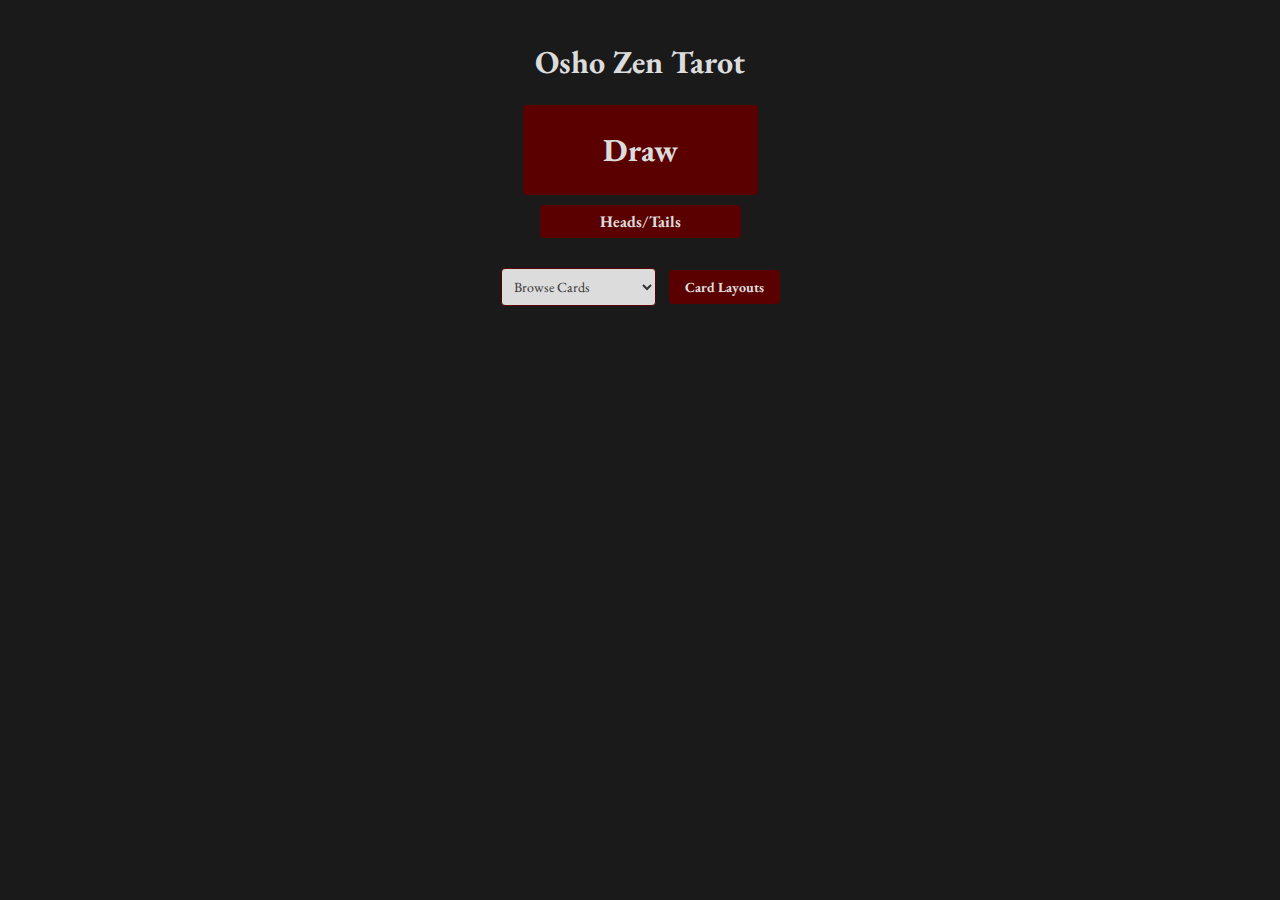
==== index.html @ e2eb091d "coin" ====
<!--index.html-->

<!DOCTYPE html>
<html>
<head>
  <title>Osho Zen Tarot</title>
  <meta name="viewport" content="width=device-width, initial-scale=1">
  <link rel="stylesheet" type="text/css" href="styles.css">
  <link rel="icon" href="favicon.ico" type="image/x-icon">
  <link rel="shortcut icon" href="favicon.ico" type="image/x-icon">

</head>
<body>
  <div class="container">
    <h1>Osho Zen Tarot</h1>
    <div class="button-container">
      <button id="drawButton">Draw</button>
      <button id="headsOrTailsButton">Heads/Tails</button>
    </div>
    <div id="headsOrTailsContainer">
      <button id="goBackButton">Go back</button>
    </div>
    <div id="cardContainer">
      <img id="cardImage" src="" alt="Tarot Card">
      <h2>Card Text</h2>
      <div id="cardText"></div>
      <h2>Card Commentary</h2>
      <div id="cardCommentary"></div>
      <div id="drawnCardsContainer">
        <h2>Previously Drawn Cards</h2>
        <ul id="drawnCardsList"></ul>
      </div>
    </div>
  </div>
  <footer>
    <select id="cardSelect">
      <option value="">Browse Cards</option>
    </select>
    <button class="small-button" onclick="window.location.href='layouts.html'">Card Layouts</button>
  </footer>
  <script src="cardData.js"></script>
  <script src="script.js"></script>
</body>
</html>
---- styles.css ----
/*styles.css*/

@font-face {
  font-family: 'EBGaramond';
  src: url('EBGaramond.ttf') format('truetype');
}

body {
  font-family: 'EBGaramond', serif;
  text-align: center;
  margin: 0;
  padding: 20px;
  background-color: #1A1A1A;
  color: #DCDCDC;
}

.container {
  max-width: 600px;
  margin: 0 auto;
}

.button-container {
  display: flex;
  flex-direction: column;
  align-items: center;
  margin-bottom: 20px;
}

button {
  padding: 24px 80px;
  font-size: 32px;
  margin-bottom: 10px;
  background-color: #5A0000;
  color: #DCDCDC;
  border: none;
  border-radius: 4px;
  cursor: pointer;
  transition: background-color 0.3s ease;
  font-family: 'EBGaramond', serif;
  font-weight: bold;
}

button:hover {
  background-color: #901B1B;
}

select {
  margin-bottom: 10px;
  padding: 8px;
  font-size: 14px;
  border: 1px solid #5A0000;
  border-radius: 4px;
  background-color: #DCDCDC;
  color: #333;
  cursor: pointer;
  font-family: 'EBGaramond', serif;
}

#cardContainer {
  display: none;
}

#cardImage {
  max-width: 100%;
  height: auto;
  margin-bottom: 20px;
}

#cardText, #cardCommentary {
  white-space: pre-wrap;
  text-align: left;
}

#drawnCardsContainer {
  margin-top: 20px;
}

#drawnCardsList {
  list-style-type: none;
  padding: 0;
}

#drawnCardsList li {
  cursor: pointer;
  margin-bottom: 5px;
}

#drawnCardsList li.highlight {
  font-weight: bold;
}

.layout {
  margin-bottom: 20px;
}

.layout img {
  max-width: 100%;
  height: auto;
  margin-bottom: 10px;
}

.layout p {
  white-space: pre-wrap;
  text-align: left;
}

.small-button {
  padding: 8px 16px;
  font-size: 14px;
  background-color: #5A0000;
  color: #DCDCDC;
  border: none;
  border-radius: 4px;
  cursor: pointer;
  transition: background-color 0.3s ease;
  font-family: 'EBGaramond', serif;
  font-weight: bold;
  margin-left: 10px;
  }
  
  .small-button:hover {
  background-color: #901B1B;
  }

  #headsOrTailsButton {
    padding: 6px 60px;
    font-size: 16px;
    margin-bottom: 10px;
    background-color: #5A0000;
    color: #DCDCDC;
    border: none;
    border-radius: 4px;
    cursor: pointer;
    transition: background-color 0.3s ease;
    font-family: 'EBGaramond', serif;
    font-weight: bold;
  }
  
  #headsOrTailsButton:hover {
    background-color: #901B1B;
  }

  #cardContainer.hidden,
footer.hidden {
  display: none;
}

#headsOrTailsContainer {
  display: none;
}

#goBackButton {
  padding: 4px 20px;
  font-size: 14px;
  margin-top: 20px;
  background-color: #5A0000;
  color: #DCDCDC;
  border: none;
  border-radius: 4px;
  cursor: pointer;
  transition: background-color 0.3s ease;
  font-family: 'EBGaramond', serif;
  font-weight: bold;
}

#goBackButton:hover {
  background-color: #901B1B;
}
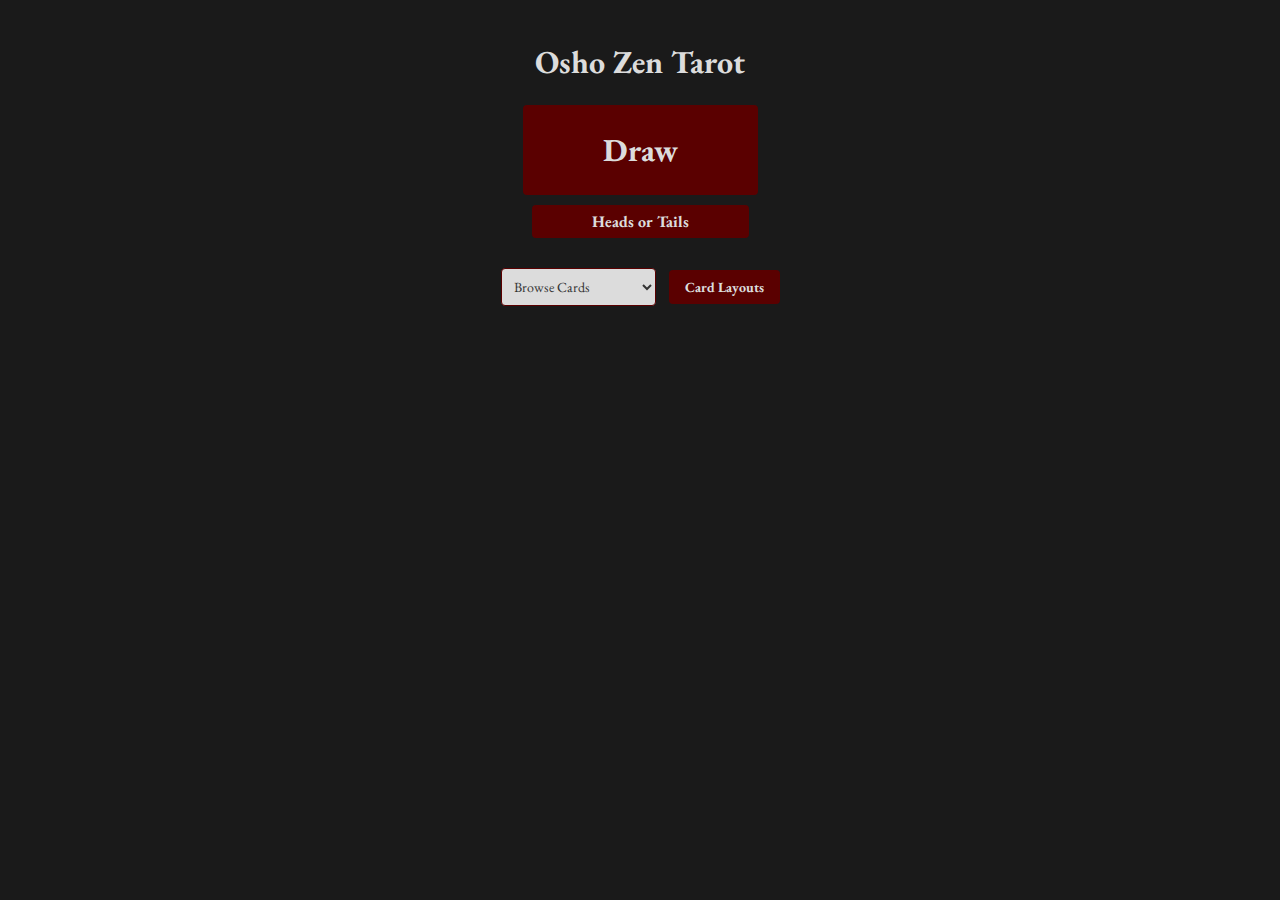
==== commit 38950c97: "coin" ====
--- a/index.html
+++ b/index.html
@@ -15,7 +15,7 @@
     <h1>Osho Zen Tarot</h1>
     <div class="button-container">
       <button id="drawButton">Draw</button>
-      <button id="headsOrTailsButton">Heads/Tails</button>
+      <button id="headsOrTailsButton">Heads or Tails</button>
     </div>
     <div id="headsOrTailsContainer">
       <button id="goBackButton">Go back</button>
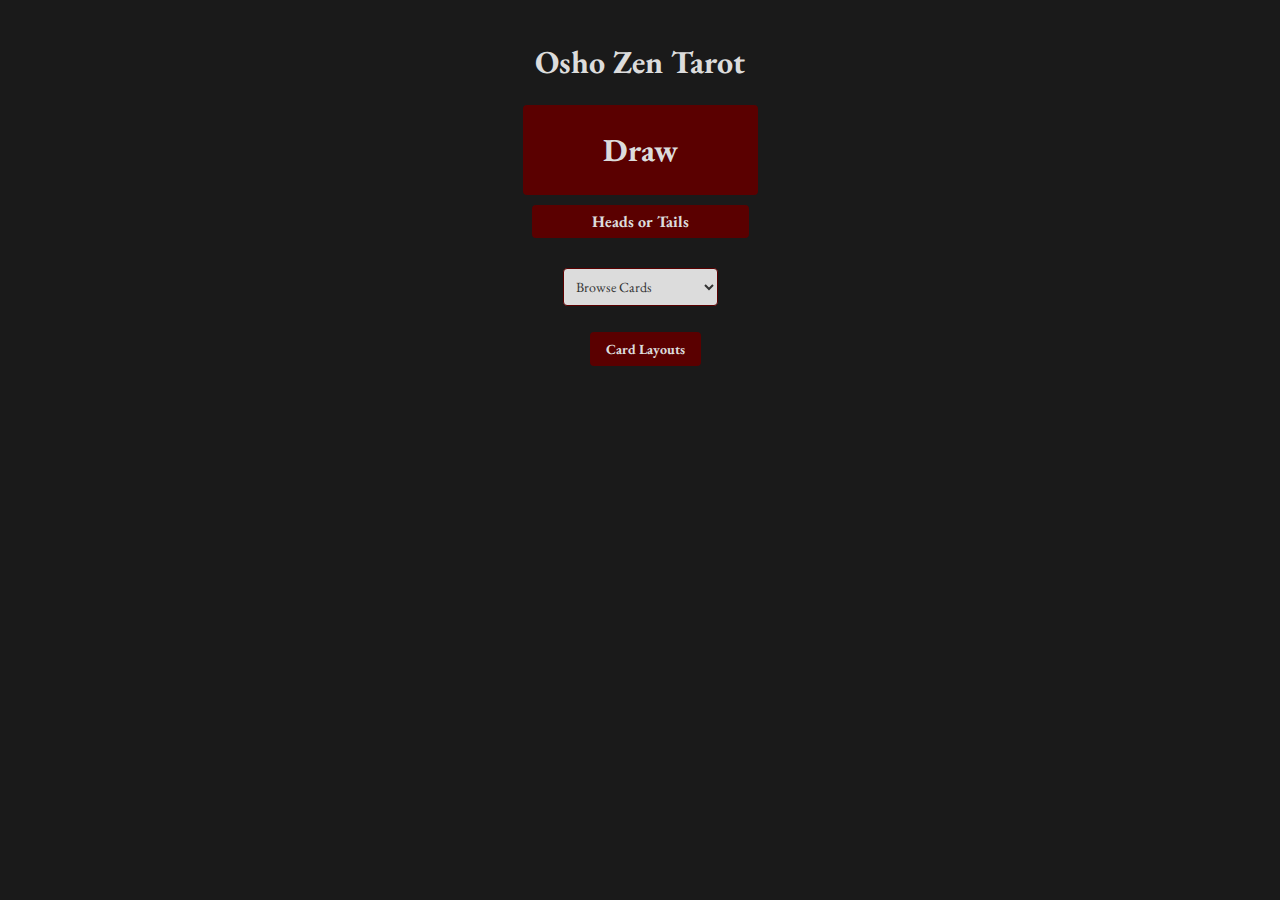
==== commit f2cbc7b7: "1" ====
--- a/index.html
+++ b/index.html
@@ -1,4 +1,5 @@
 <!--index.html-->
+
 
 <!DOCTYPE html>
 <html>
@@ -6,16 +7,15 @@
   <title>Osho Zen Tarot</title>
   <meta name="viewport" content="width=device-width, initial-scale=1">
   <link rel="stylesheet" type="text/css" href="styles.css">
-  <link rel="icon" href="favicon.ico" type="image/x-icon">
-  <link rel="shortcut icon" href="favicon.ico" type="image/x-icon">
-
+  <link rel="icon" href="assets/favicon.ico" type="image/x-icon">
+  <link rel="shortcut icon" href="assets/favicon.ico" type="image/x-icon">
 </head>
 <body>
   <div class="container">
     <h1>Osho Zen Tarot</h1>
     <div class="button-container">
-      <button id="drawButton">Draw</button>
-      <button id="headsOrTailsButton">Heads or Tails</button>
+      <button id="drawButton" data-goatcounter-click="Draw Button">Draw</button>
+      <button id="headsOrTailsButton" data-goatcounter-click="Heads or Tails Button">Heads or Tails</button>
     </div>
     <div id="headsOrTailsContainer">
       <button id="goBackButton">Go back</button>
@@ -36,10 +36,13 @@
     <select id="cardSelect">
       <option value="">Browse Cards</option>
     </select>
+    <p></p>
     <button class="small-button" onclick="window.location.href='layouts.html'">Card Layouts</button>
   </footer>
-  <script src="cardData.js"></script>
+  <script src="js/cardData.js"></script>
   <script src="script.js"></script>
+  <script data-goatcounter="https://osho-zen-tarot.goatcounter.com/count"
+  async src="//gc.zgo.at/count.js"></script>
 </body>
 </html>
 
--- a/styles.css
+++ b/styles.css
@@ -2,7 +2,7 @@
 
 @font-face {
   font-family: 'EBGaramond';
-  src: url('EBGaramond.ttf') format('truetype');
+  src: url('assets/EBGaramond.ttf') format('truetype');
 }
 
 body {
@@ -166,3 +166,8 @@
 #goBackButton:hover {
   background-color: #901B1B;
 }
+
+.layout-dropdown {
+  margin-bottom: 1000px; /* Adjust the value as needed */
+}
+
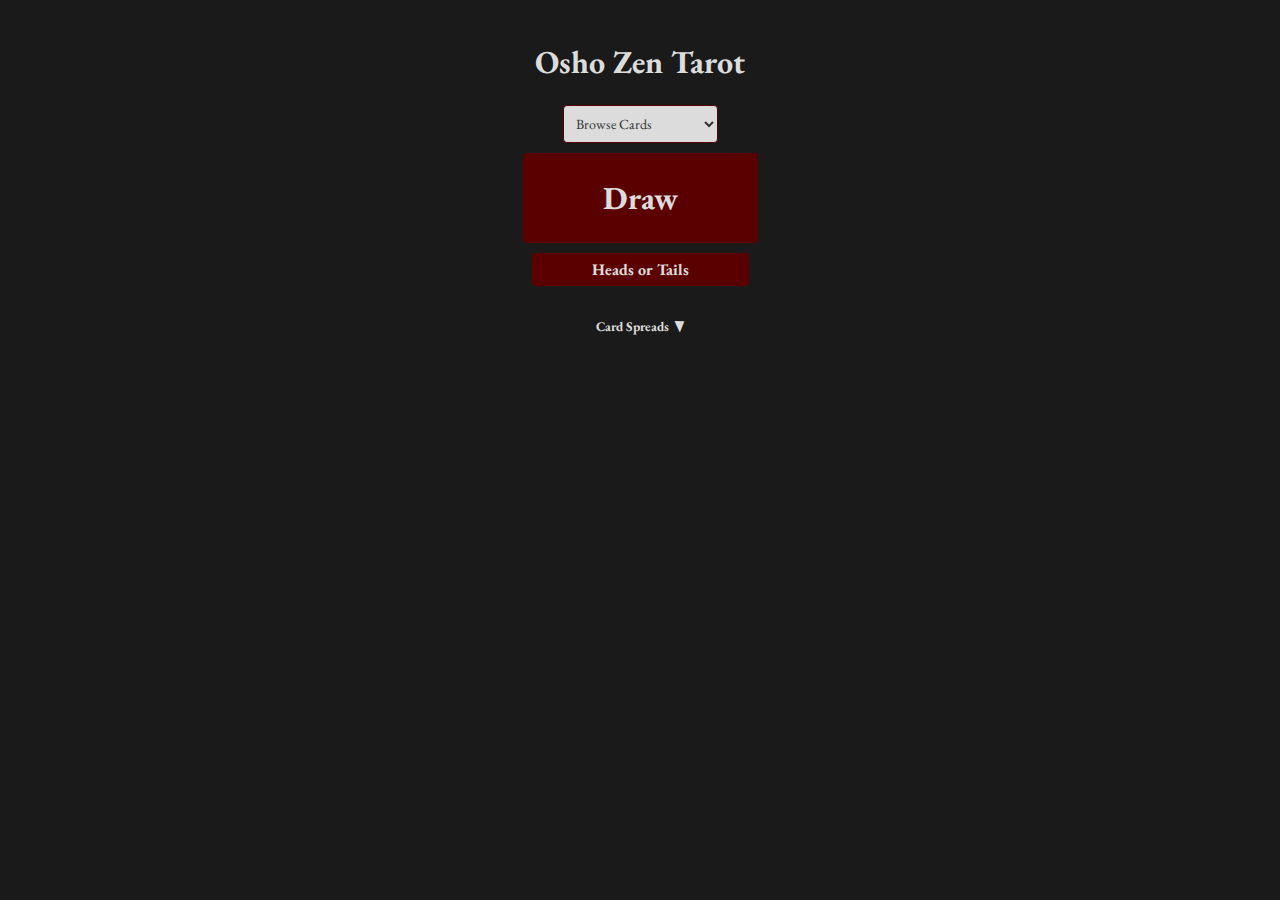
==== commit 7019e3fc: "merge index and layouts page" ====
--- a/index.html
+++ b/index.html
@@ -14,6 +14,9 @@
   <div class="container">
     <h1>Osho Zen Tarot</h1>
     <div class="button-container">
+      <select id="cardSelect">
+        <option value="">Browse Cards</option>
+      </select>
       <button id="drawButton" data-goatcounter-click="Draw Button">Draw</button>
       <button id="headsOrTailsButton" data-goatcounter-click="Heads or Tails Button">Heads or Tails</button>
     </div>
@@ -31,16 +34,29 @@
         <ul id="drawnCardsList"></ul>
       </div>
     </div>
+    <div class="container">
+      <div class="card-spreads-header">
+        <h5>Card Spreads</h5>
+        <span class="arrow">&#9660;</span>
+      </div>
+      <div class="card-spreads-content">
+        <select id="layoutDropdown">
+          <option value="">Browse Layouts</option>
+        </select>
+        <button class="small-button" id="randomButton">Random</button>
+        <p></p>
+        <p></p>
+        <div id="layoutContainer"></div>
+      </div>
+    </div>
   </div>
   <footer>
-    <select id="cardSelect">
-      <option value="">Browse Cards</option>
-    </select>
-    <p></p>
-    <button class="small-button" onclick="window.location.href='layouts.html'">Card Layouts</button>
+    
   </footer>
   <script src="js/cardData.js"></script>
   <script src="script.js"></script>
+  <script src="layoutData.js"></script>
+  <script src="layoutScript.js"></script>
   <script data-goatcounter="https://osho-zen-tarot.goatcounter.com/count"
   async src="//gc.zgo.at/count.js"></script>
 </body>
--- a/styles.css
+++ b/styles.css
@@ -171,3 +171,31 @@
   margin-bottom: 1000px; /* Adjust the value as needed */
 }
 
+.card-spreads-header {
+  display: flex;
+  justify-content: center;
+  align-items: center;
+  cursor: pointer;
+}
+
+.card-spreads-header h5 {
+  margin: 0;
+}
+
+.arrow {
+  margin-left: 5px;
+  transition: transform 0.3s;
+}
+
+.card-spreads-content {
+  display: none;
+  padding-top: 10px;
+}
+
+.expanded .arrow {
+  transform: rotate(180deg);
+}
+
+.expanded .card-spreads-content {
+  display: block;
+}